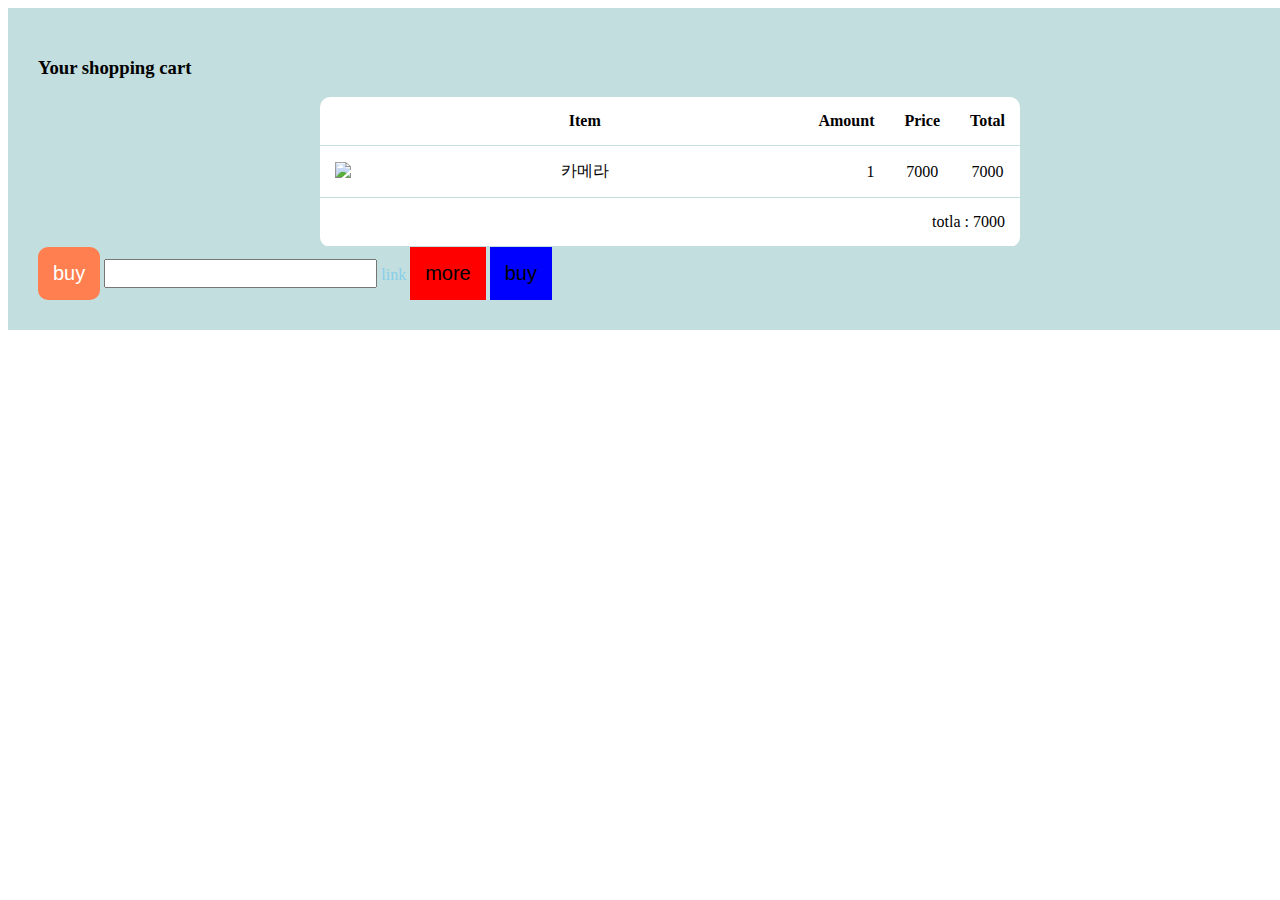
==== cart2.html @ 676bd6a7 "That's it for today" ====
<!DOCTYPE html>
<html lang="en">
<head>
    <meta charset="UTF-8">
    <meta name="viewport" content="width=device-width, initial-scale=1.0">
    <link rel="stylesheet" href="styles.css">
    <title>Document</title>
</head>
<body>
    <div class="cart-background">
        <h3>Your shopping cart</h3>
        <table class="cart-table">
            <thead>
                <tr>
                    <th></th>
                    <th>Item</th>
                    <th>Amount</th>
                    <th>Price</th>
                    <th>Total</th>
                </tr>
            </thead>
            <tbody>
                <tr>
                    <td><img width="50px" src="https://codingapple.com/wp-content/uploads/2019/06/item1-150x150.png"></td>
                    <td>카메라</td>
                    <td>1</td>
                    <td>7000</td>
                    <td>7000</td>
                </tr>
                <tr>
                    <td colspan="5" style="text-align: right;">totla : 7000</td>
                </tr>
            </tbody>
        </table>
        <button class="btn">buy</button>
        <input class="input-test">
        <a href="#" class="link-link">link</a>
        <button class="main-btn bg-red">more</button>
        <button class="main-btn bg-blue">buy</button>
    </div>
</body>
</html>
---- styles.css ----
.container {
    margin-left: auto;    
    margin-right: auto;
}

.blog-content{
    width: 80%;
    height: 200px;
    background: #eee;
    float: left;
}

.blog-img{
    width: 20%;
    
    height: 200px;
    background: yellow;
    float: left;
}

.blog-profile {
    width: 50px;
    height: 50px;
    border-radius: 50%;
    display: block;
    float: left;
}

.blog-name {
    float: left;
}

.navbar li {
    display: inline-block;
    
}

.navbar a {
    font-size: 14px;
    text-decoration: none;
}



.cart-table td, .cart-table th {
    padding: 15px;
    border-bottom: 1px solid #c2dede;
    
}

table {
    border-collapse: collapse;
    border-spacing: 0;
    
    
}

.cart-background {
    width: 100%;
    background-color: #c2dede;
    padding: 30px;
}

.cart-table {
    width: 100%;
    max-width: 700px;
    margin: auto;
    background-color: white;
    border-radius: 10px;
}

th, td {
    text-align: center;
}
.cart-table th:nth-child(2) {
    width: 700px;
    
}
.cart-table td:nth-child(3) {
    text-align: right;
    
}

.btn {
    padding: 15px;
    font-size: 20px;
    border: none;
    border-radius: 10px;
    background-color: coral;
    color: white;

}

.btn:hover {
    background-color: chocolate;
}

.btn:focus {
    background-color: grey;
}

.btn:active {
    background-color: brown;
}

.input-test {
    font-size: 20px;
}

.input-test:focus {
    border: 2px solid red;
}

.link-link {
    text-decoration: none;

}

.link-link:link {
    color: skyblue;
}

.link-link:visited {
    color: #eee;
}

.main-btn {
    padding: 15px;
    font-size: 20px;
    border: none;
    cursor: pointer;
}

.bg-red {
    background : red;
}

.bg-blue {
    background: blue;
}
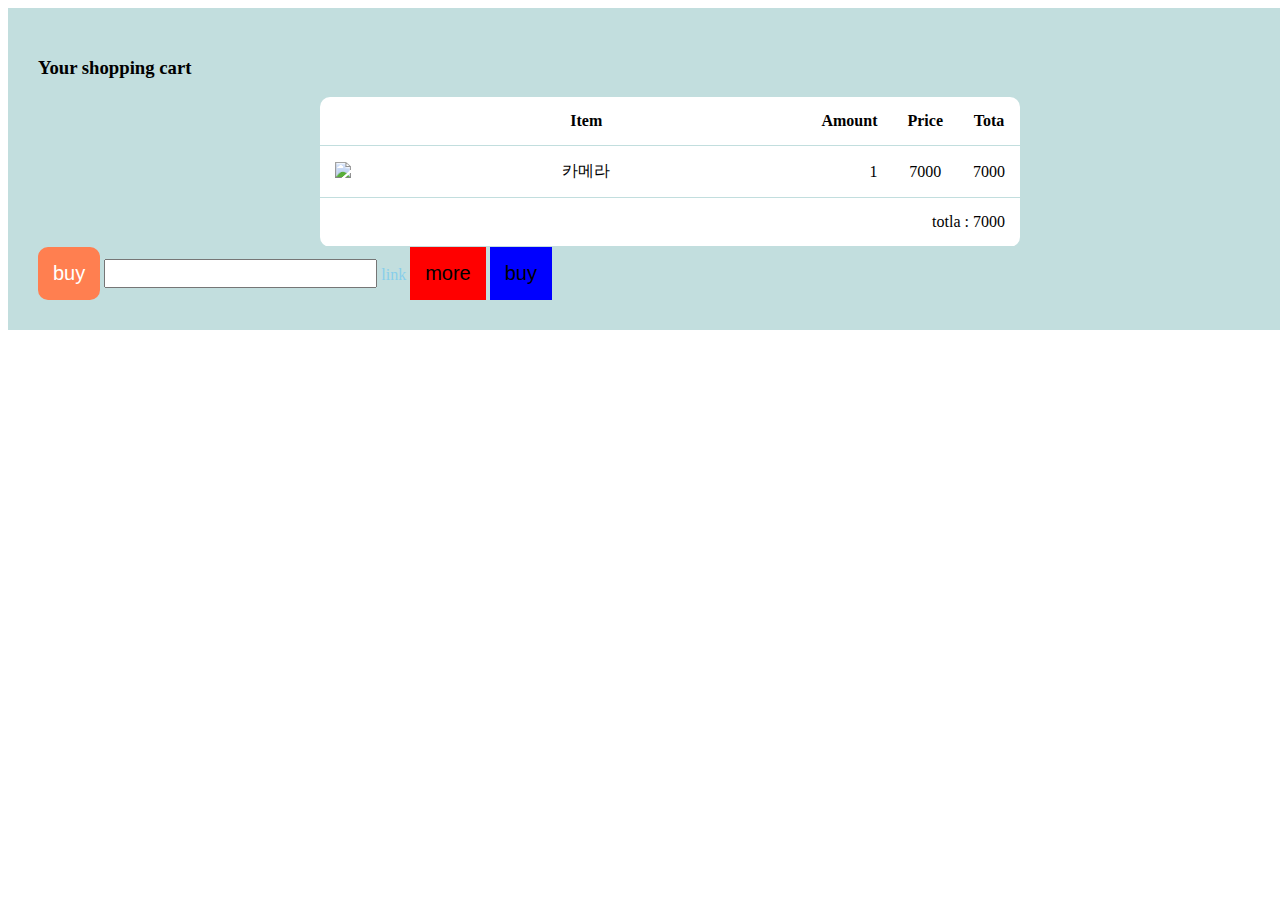
==== commit 1ba86fe3: "a" ====
--- a/cart2.html
+++ b/cart2.html
@@ -16,7 +16,7 @@
                     <th>Item</th>
                     <th>Amount</th>
                     <th>Price</th>
-                    <th>Total</th>
+                    <th>Tota</th>
                 </tr>
             </thead>
             <tbody>
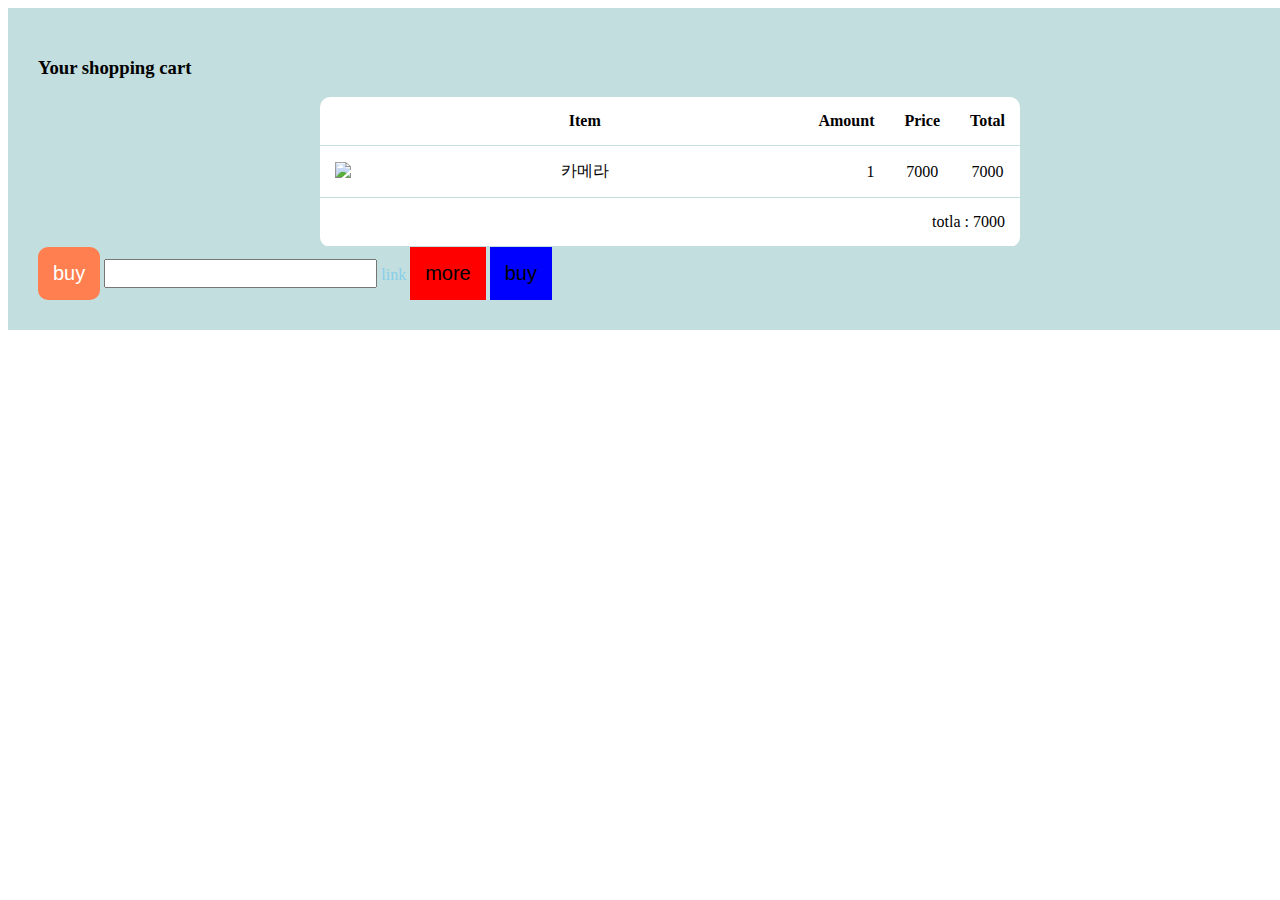
==== commit 9b9b027b: "a" ====
--- a/cart2.html
+++ b/cart2.html
@@ -16,7 +16,7 @@
                     <th>Item</th>
                     <th>Amount</th>
                     <th>Price</th>
-                    <th>Tota</th>
+                    <th>Total</th>
                 </tr>
             </thead>
             <tbody>
